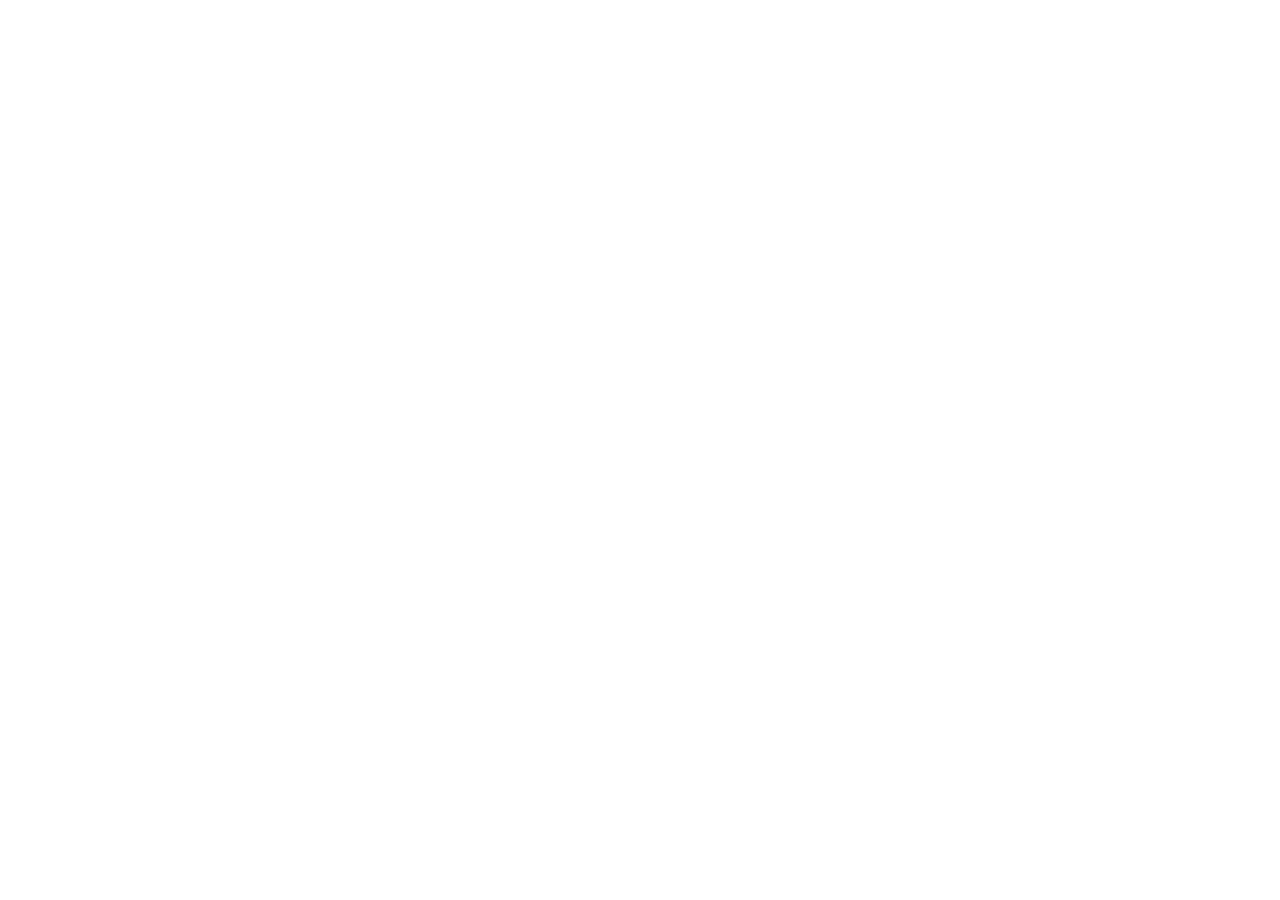
==== index.html @ 24843bef "initially comment Added index page" ====
<!DOCTYPE html>
<html lang="en">
<head>
    <meta charset="UTF-8">
    <meta name="viewport" content="width=device-width, initial-scale=1.0">
    <title>Box Model</title>
</head>
<body>
    
</body>
</html>
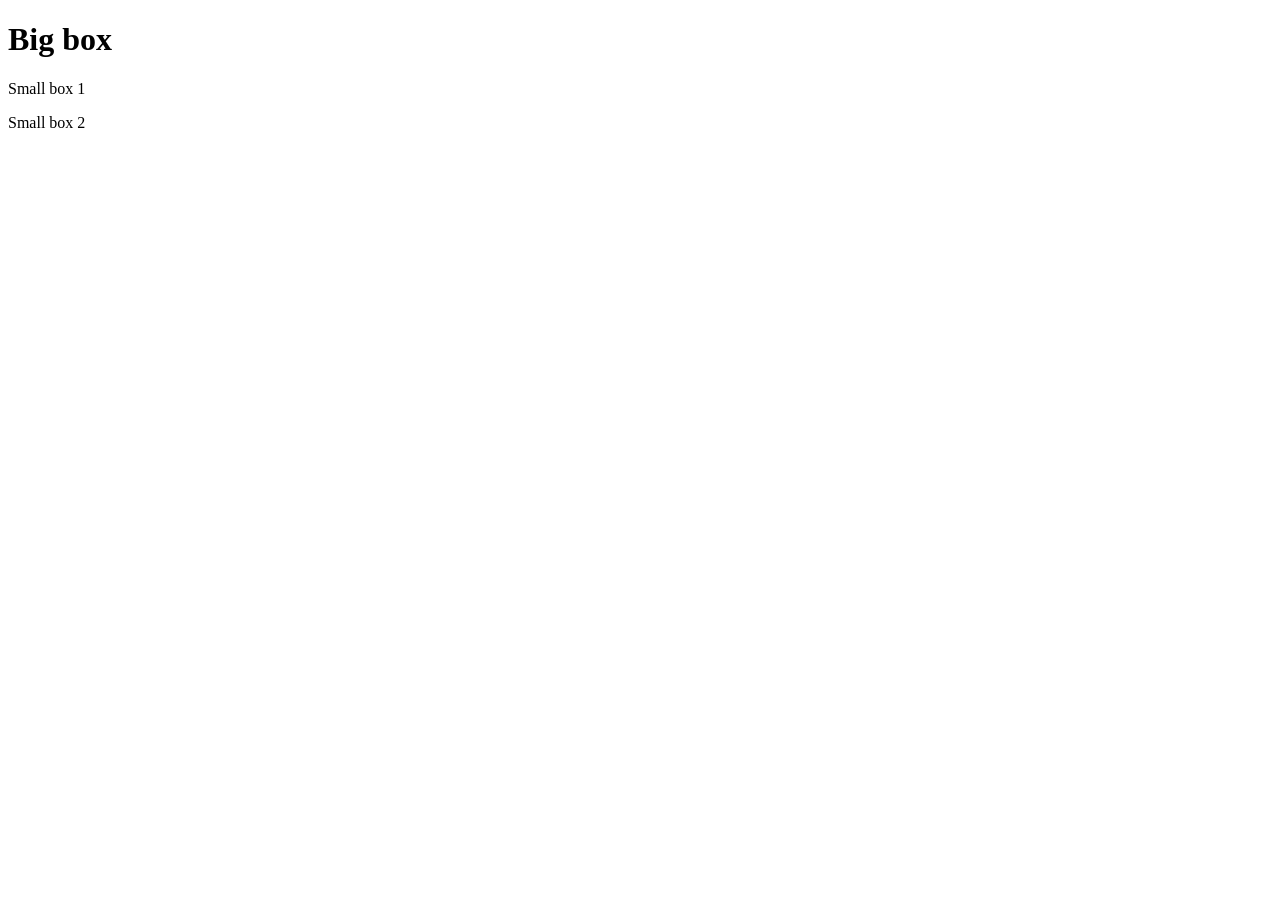
==== commit 292cbcd4: "modify box" ====
--- a/index.html
+++ b/index.html
@@ -4,8 +4,17 @@
     <meta charset="UTF-8">
     <meta name="viewport" content="width=device-width, initial-scale=1.0">
     <title>Box Model</title>
+    <link rel="stylesheet" href="style.scc">
 </head>
 <body>
-    
+ <div class="box">
+    <h1> Big box</h1>
+    <div class="box">
+ <p> Small box 1</p>
+    </div>
+    <div class="box">
+        <p> Small box 2</p>
+           </div>
+ </div> 
 </body>
 </html>
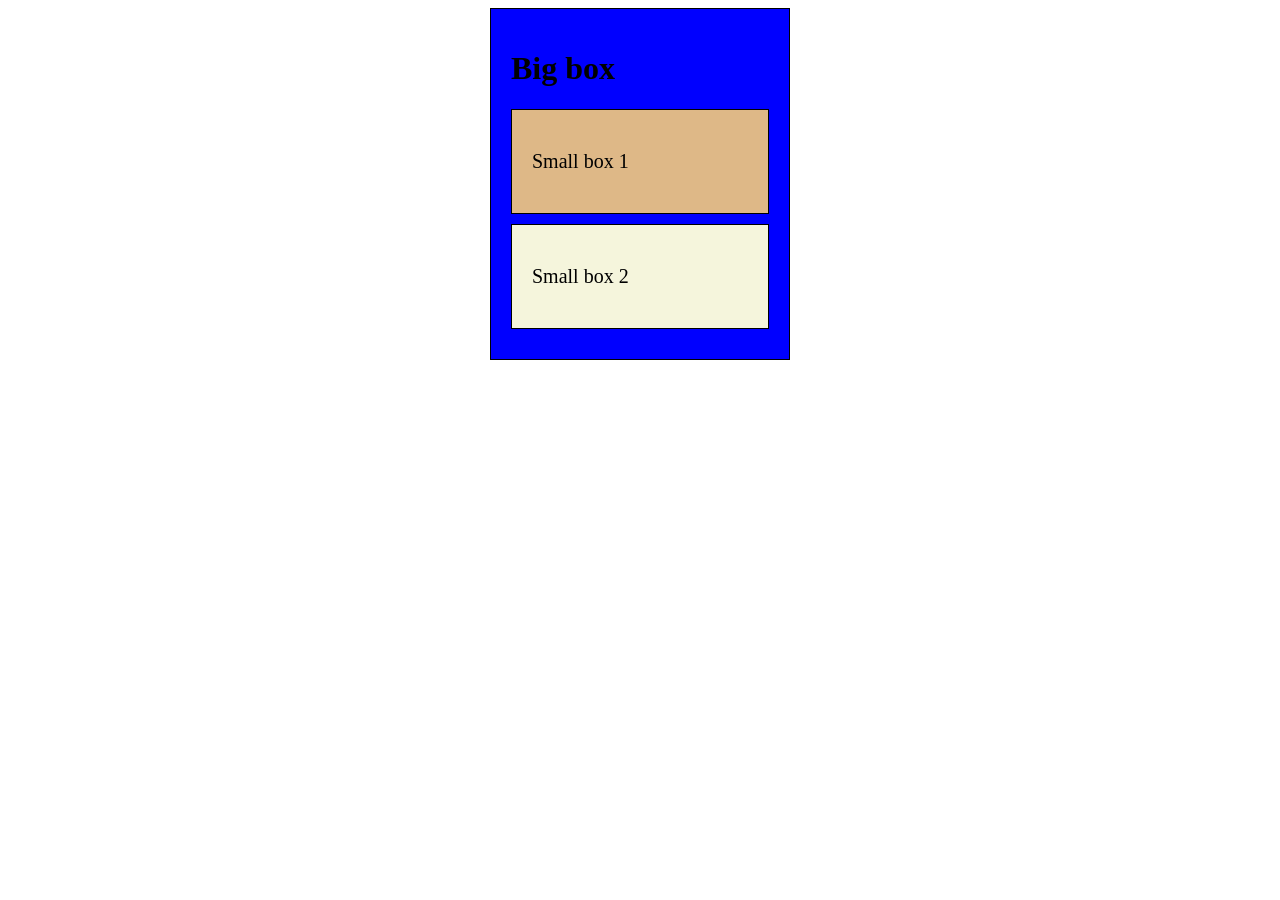
==== commit 8ade110c: "worked in Box Model Added classes to HTML Added CSS file" ====
--- a/index.html
+++ b/index.html
@@ -4,15 +4,15 @@
     <meta charset="UTF-8">
     <meta name="viewport" content="width=device-width, initial-scale=1.0">
     <title>Box Model</title>
-    <link rel="stylesheet" href="style.scc">
+    <link rel="stylesheet" href="style.css">
 </head>
 <body>
- <div class="box">
+ <div class="box bigBox">
     <h1> Big box</h1>
-    <div class="box">
+    <div id="sb1" class="box smallBox">
  <p> Small box 1</p>
     </div>
-    <div class="box">
+    <div id="sb2" class="box smallBox">
         <p> Small box 2</p>
            </div>
  </div> 
--- a/style.css
+++ b/style.css
@@ -0,0 +1,27 @@
+div{
+    box-sizing: border-box;
+}
+
+
+
+.box{
+    border: 1px #000000 solid;
+    padding: 20px;
+}
+.bigBox{
+    width: 300px;
+    margin: auto;
+  background-color: #0000ff;
+}
+.smallBox{
+    margin-top: 10px;
+    margin-bottom: 10px;
+    font-size: 20px;
+   
+}
+#sb1{
+    background-color: #deb887;
+}
+#sb2{
+ background-color: #f5f5dc;
+}
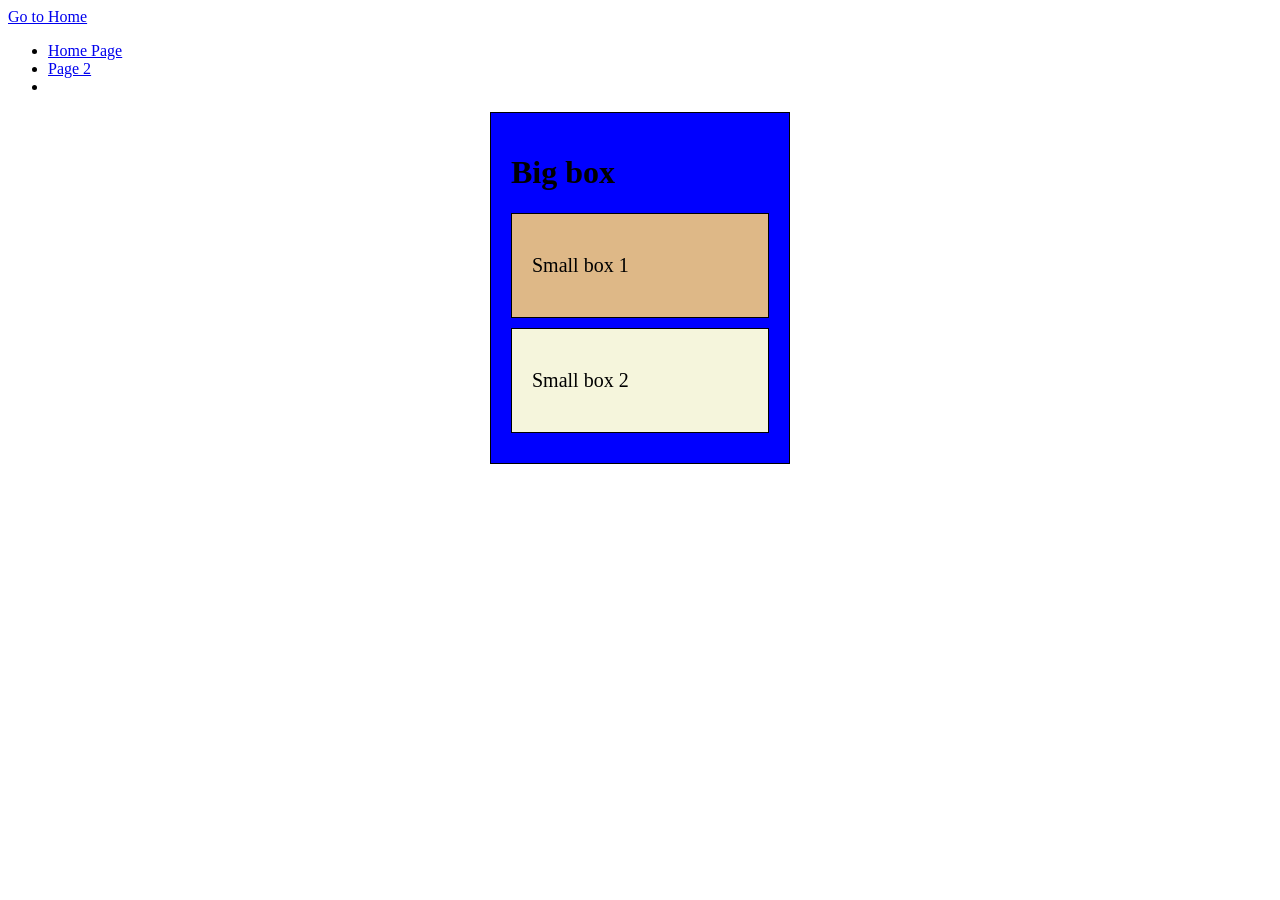
==== commit 7c7a3b9a: "Updatehtml project structure" ====
--- a/index.html
+++ b/index.html
@@ -7,6 +7,17 @@
     <link rel="stylesheet" href="style.css">
 </head>
 <body>
+   <a href="index.html">Go to Home</a>
+    <ul>
+        <li>
+            <a href="index.html">Home Page</a>
+        </li>
+        <li>
+            <a href="cites.html">Page 2</a>
+        </li>
+        <li>
+            
+    </ul>   
  <div class="box bigBox">
     <h1> Big box</h1>
     <div id="sb1" class="box smallBox">
--- a/style.css
+++ b/style.css
@@ -24,4 +24,28 @@
 }
 #sb2{
  background-color: #f5f5dc;
-}+}
+.cities{
+    border: 1px black solid;
+    background-color: #0000ff;
+  padding: 30px;
+  margin-bottom: 20px;
+}
+.title{
+    text-align: center;
+    font-size: 38px;
+    font-style: bold;
+   color:white;
+}
+.citieslinks{
+    
+}
+#container{
+    display: flex;
+  }
+  aside{
+    flex: 1;
+  }
+  #container div{
+    flex: 2;
+  }
